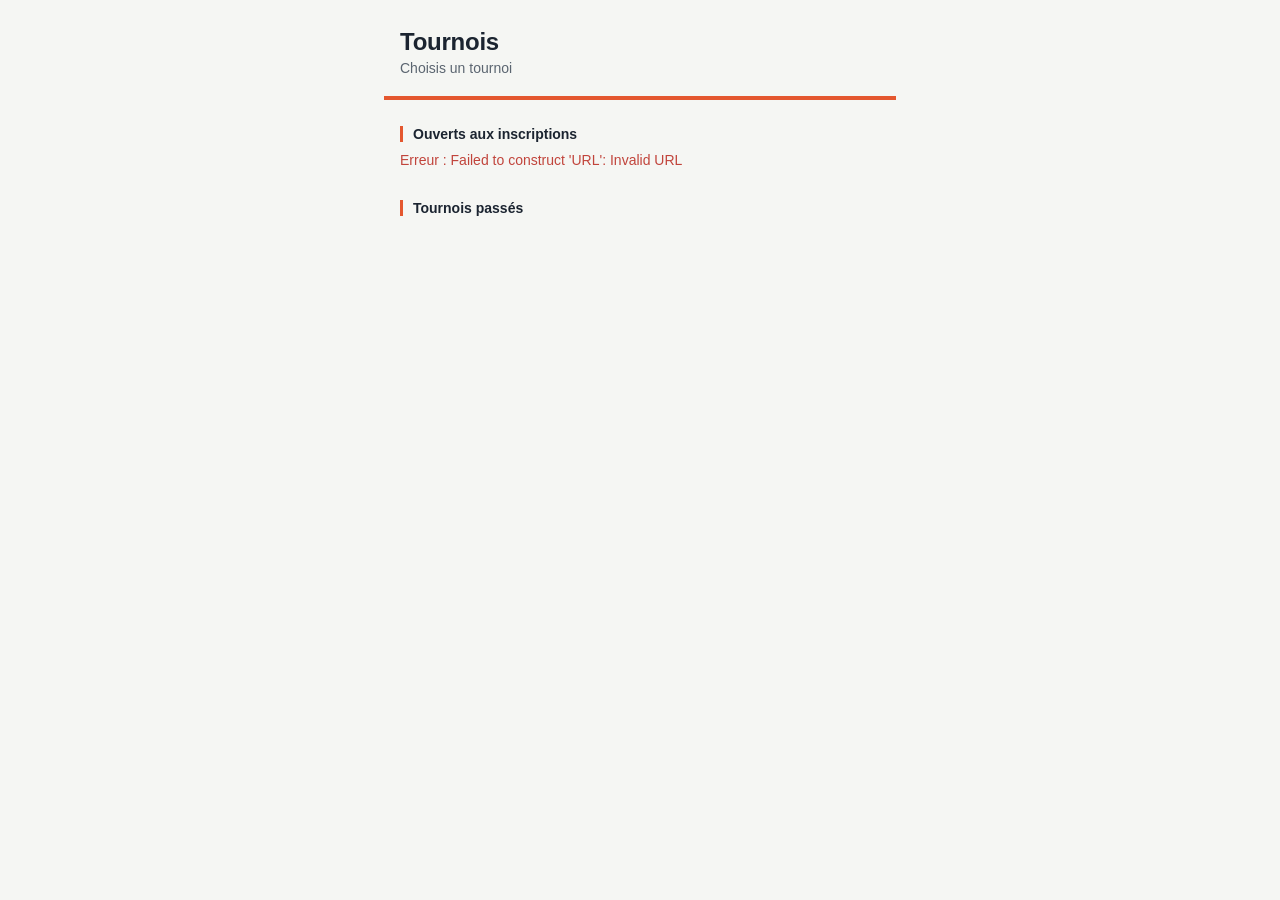
==== index.html @ 4fd27acc "Création du projet. Ajout des fichiers" ====
<!DOCTYPE html>
<html lang="fr">
<head>
<meta charset="UTF-8">
<meta name="viewport" content="width=device-width, initial-scale=1">
<title>Tournois</title>
<link rel="stylesheet" href="style.css">
</head>
<body>
<div class="page">
  <div class="topbar">
    <h1>Tournois</h1>
    <p class="sous-titre">Choisis un tournoi</p>
  </div>

  <div class="section-titre">Ouverts aux inscriptions</div>
  <div id="liste-ouverts"></div>

  <div class="section-titre" style="margin-top:32px">Tournois passés</div>
  <div id="liste-fermes"></div>
</div>

<script src="api.js"></script>
<script>
(async function () {
  try {
    const tournois = await apiGet('listTournois');
    const ouverts = tournois.filter(function (t) { return t.statut === 'Ouvert'; });
    const fermes = tournois.filter(function (t) { return t.statut !== 'Ouvert'; });
    remplir('liste-ouverts', ouverts, 'Aucun tournoi ouvert pour le moment.');
    remplir('liste-fermes', fermes, 'Aucun tournoi passé.');
  } catch (err) {
    document.getElementById('liste-ouverts').innerHTML =
      '<p class="sous-titre" style="color:var(--danger)">Erreur : ' + err.message + '</p>';
  }
})();

function remplir(id, tournois, texteVide) {
  const container = document.getElementById(id);
  container.innerHTML = '';
  if (tournois.length === 0) {
    container.innerHTML = '<p class="sous-titre">' + texteVide + '</p>';
    return;
  }
  tournois.forEach(function (t) {
    const a = document.createElement('a');
    a.className = 'carte-tournoi';
    a.href = 'tableau.html?tournoi=' + encodeURIComponent(t.nomTournoi);

    const titre = document.createElement('div');
    titre.className = 'carte-titre';
    titre.textContent = t.nomTournoi;

    const sous = document.createElement('div');
    sous.className = 'carte-sous';
    sous.textContent = t.ville;

    const date = document.createElement('div');
    date.className = 'carte-sous';
    date.textContent = t.date;

    a.appendChild(titre);
    a.appendChild(sous);
    a.appendChild(date);
    container.appendChild(a);
  });
}
</script>
</body>
</html>
---- style.css ----
:root{
  --bg:#F5F6F3;
  --ink:#1B2430;
  --ink-soft:#5B6570;
  --line:#DFE2DE;
  --accent:#E4572E;
  --accent-dark:#C1441F;
  --success:#2F8F5B;
  --success-bg:#E6F3EC;
  --danger:#C1443B;
  --danger-bg:#FBEAE8;
}
*{box-sizing:border-box}
body{
  background:var(--bg);
  color:var(--ink);
  font-family:-apple-system,BlinkMacSystemFont,'Segoe UI',Roboto,Arial,sans-serif;
  margin:0;
  padding:0 16px 48px;
}
.page{max-width:480px;margin:0 auto}
.topbar{margin:0 -16px 24px;padding:28px 16px 20px;border-bottom:4px solid var(--accent)}
h1{font-size:24px;font-weight:800;letter-spacing:-0.01em;margin:0 0 4px}
.sous-titre{color:var(--ink-soft);font-size:14px;margin:0}

.section-titre{font-weight:700;font-size:14px;color:var(--ink);border-left:3px solid var(--accent);padding-left:10px;margin:26px 0 10px}
.champ{margin-bottom:14px;overflow:hidden;transition:max-height .25s ease,opacity .2s ease;max-height:400px;opacity:1}
.champ.masque{max-height:0;opacity:0;margin:0;pointer-events:none}

input[type=text],input[type=number],input[type=date],input[type=url]{
  width:100%;padding:12px 14px;font-size:16px;border:1px solid var(--line);border-radius:10px;background:#fff;color:var(--ink);
}
input:focus{outline:2px solid var(--accent);outline-offset:1px}
select{width:100%;padding:12px 14px;font-size:16px;border:1px solid var(--line);border-radius:10px;background:#fff;color:var(--ink)}

.pills{display:flex;flex-wrap:wrap;gap:8px}
.pill{position:relative}
.pill input{position:absolute;opacity:0;width:100%;height:100%;margin:0;cursor:pointer}
.pill span{display:inline-block;padding:10px 16px;border:1px solid var(--line);border-radius:999px;font-size:14px;font-weight:600;color:var(--ink-soft);background:#fff;transition:background .15s,border-color .15s,color .15s}
.pill input:checked + span{background:var(--accent);border-color:var(--accent);color:#fff}
.pill input:focus-visible + span{outline:2px solid var(--accent);outline-offset:2px}

.requis{color:var(--accent)}

.principal{
  display:block;width:100%;box-sizing:border-box;padding:15px;margin-top:28px;
  background:var(--accent);color:#fff;border:none;border-radius:10px;font-size:16px;font-weight:700;
  text-align:center;text-decoration:none;cursor:pointer;
}
.principal:active{background:var(--accent-dark)}

#msg{margin-top:14px;padding:12px 14px;border-radius:10px;font-size:14px;font-weight:600;display:none}
#msg.ok{display:block;background:var(--success-bg);color:var(--success)}
#msg.err{display:block;background:var(--danger-bg);color:var(--danger)}

table{border-collapse:collapse;width:100%;margin-top:8px;font-size:13px}
th{text-align:left;color:var(--ink-soft);font-weight:600;padding:8px 6px;border-bottom:1px solid var(--line)}
td{padding:9px 6px;border-bottom:1px solid var(--line)}
.statut{padding:3px 10px;border-radius:999px;font-weight:700;font-size:12px}
.statut.ouvert{background:var(--success-bg);color:var(--success)}
.statut.ferme{background:var(--danger-bg);color:var(--danger)}

.barre-nav{display:flex;gap:8px;margin-bottom:18px}
.btn-nav{display:inline-flex;align-items:center;padding:8px 14px;border:1px solid var(--line);border-radius:8px;background:#fff;color:var(--ink);font-size:13px;font-weight:600;text-decoration:none;cursor:pointer}
.btn-nav:active{border-color:var(--accent)}

.carte-tournoi{display:block;padding:16px;border:1px solid var(--line);border-radius:10px;margin-bottom:10px;text-decoration:none;color:var(--ink)}
.carte-tournoi:active{border-color:var(--accent)}
.carte-titre{font-weight:700;font-size:16px}
.carte-sous{color:var(--ink-soft);font-size:13px;margin-top:2px}

.pill-info{display:inline-block;padding:8px 14px;border-radius:999px;background:#fff;border:1px solid var(--line);font-size:13px;font-weight:600;margin:0 8px 8px 0}

.ligne-covoit{padding:10px 0;border-bottom:1px solid var(--line)}
.ligne-covoit strong{display:block;font-size:14px}
.ligne-covoit .detail{color:var(--ink-soft);font-size:13px}
.badge-voiture{display:inline-block;margin-top:4px;padding:2px 10px;border-radius:999px;background:var(--success-bg);color:var(--success);font-size:12px;font-weight:700}
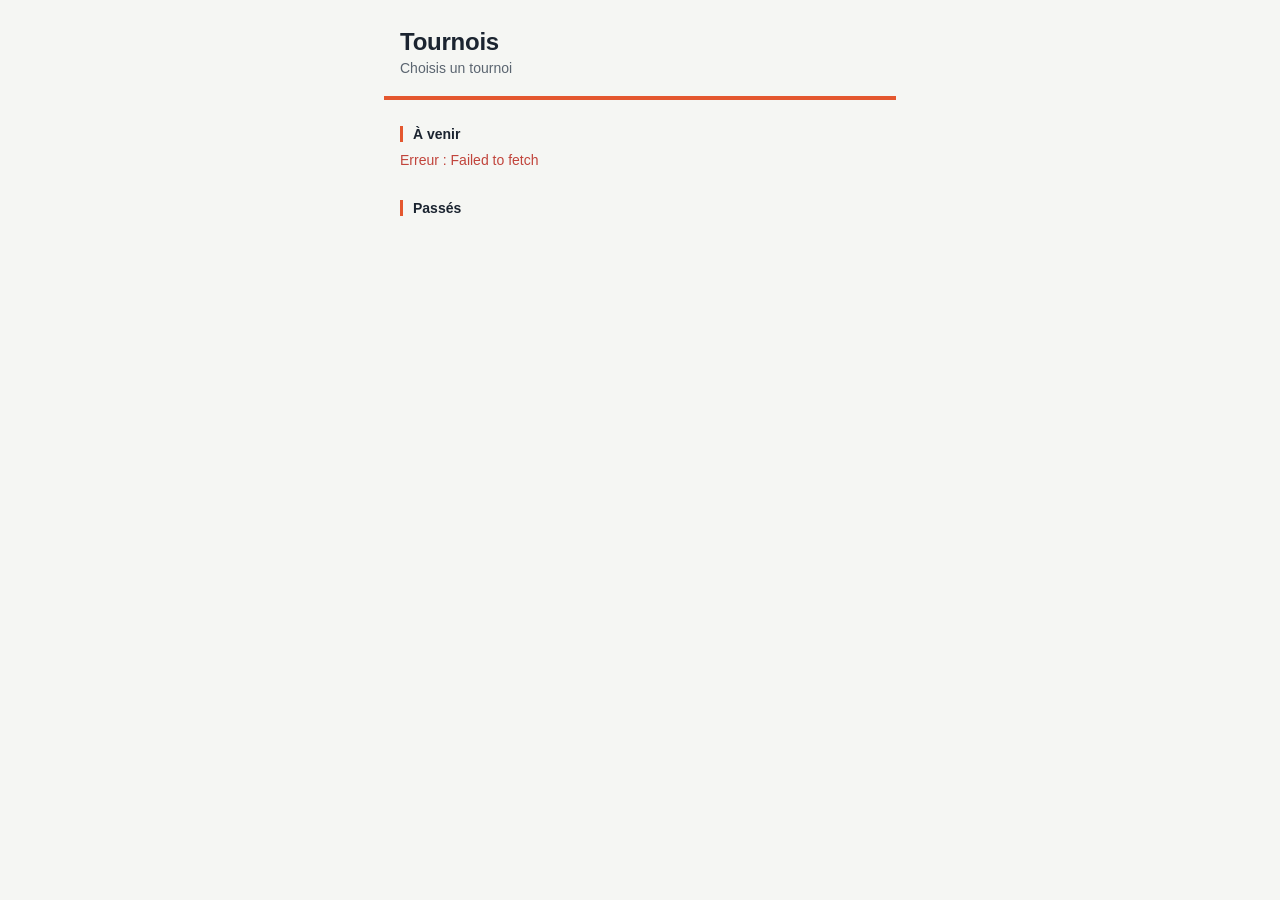
==== commit a1428a73: "Update index.html" ====
--- a/index.html
+++ b/index.html
@@ -13,29 +13,55 @@
     <p class="sous-titre">Choisis un tournoi</p>
   </div>
 
-  <div class="section-titre">Ouverts aux inscriptions</div>
-  <div id="liste-ouverts"></div>
+  <div class="section-titre">À venir</div>
+  <div id="liste-avenir"></div>
 
-  <div class="section-titre" style="margin-top:32px">Tournois passés</div>
-  <div id="liste-fermes"></div>
+  <div class="section-titre" style="margin-top:32px">Passés</div>
+  <div id="liste-passes"></div>
 </div>
 
 <script src="api.js"></script>
 <script>
+const BADGES = {
+  Ouvert: { classe: 'ouvert', texte: 'Ouvert' },
+  Bientot: { classe: 'bientot', texte: 'Inscription bientôt terminée' },
+  Ferme: { classe: 'ferme', texte: 'Inscription terminée' }
+};
+
 (async function () {
   try {
     const tournois = await apiGet('listTournois');
-    const ouverts = tournois.filter(function (t) { return t.statut === 'Ouvert'; });
-    const fermes = tournois.filter(function (t) { return t.statut !== 'Ouvert'; });
-    remplir('liste-ouverts', ouverts, 'Aucun tournoi ouvert pour le moment.');
-    remplir('liste-fermes', fermes, 'Aucun tournoi passé.');
+    const aujourdhui = new Date();
+    aujourdhui.setHours(0, 0, 0, 0);
+
+    const avenir = tournois.filter(function (t) { return !estPasse(t.date, aujourdhui); });
+    const passes = tournois.filter(function (t) { return estPasse(t.date, aujourdhui); });
+
+    remplir('liste-avenir', avenir, 'Aucun tournoi à venir pour le moment.', false);
+    remplir('liste-passes', passes, 'Aucun tournoi passé.', true);
   } catch (err) {
-    document.getElementById('liste-ouverts').innerHTML =
+    document.getElementById('liste-avenir').innerHTML =
       '<p class="sous-titre" style="color:var(--danger)">Erreur : ' + err.message + '</p>';
   }
 })();
 
-function remplir(id, tournois, texteVide) {
+function estPasse(dateStr, aujourdhui) {
+  if (!dateStr) return false;
+  const d = new Date(dateStr);
+  d.setHours(0, 0, 0, 0);
+  return d < aujourdhui;
+}
+
+function formatDateFr(dateStr) {
+  if (!dateStr) return '';
+  const d = new Date(dateStr);
+  const jj = String(d.getDate()).padStart(2, '0');
+  const mm = String(d.getMonth() + 1).padStart(2, '0');
+  const aaaa = d.getFullYear();
+  return jj + '/' + mm + '/' + aaaa;
+}
+
+function remplir(id, tournois, texteVide, passe) {
   const container = document.getElementById(id);
   container.innerHTML = '';
   if (tournois.length === 0) {
@@ -44,24 +70,40 @@
   }
   tournois.forEach(function (t) {
     const a = document.createElement('a');
-    a.className = 'carte-tournoi';
+    a.className = 'carte-tournoi' + (passe ? ' passe' : '');
     a.href = 'tableau.html?tournoi=' + encodeURIComponent(t.nomTournoi);
+
+    const header = document.createElement('div');
+    header.className = 'carte-header';
 
     const titre = document.createElement('div');
     titre.className = 'carte-titre';
     titre.textContent = t.nomTournoi;
+    header.appendChild(titre);
 
-    const sous = document.createElement('div');
-    sous.className = 'carte-sous';
-    sous.textContent = t.ville;
+    const badgeInfo = BADGES[t.statut] || BADGES.Ferme;
+    const badge = document.createElement('span');
+    badge.className = 'badge-statut ' + badgeInfo.classe;
+    badge.textContent = badgeInfo.texte;
+    header.appendChild(badge);
+
+    a.appendChild(header);
 
     const date = document.createElement('div');
     date.className = 'carte-sous';
-    date.textContent = t.date;
+    date.textContent = formatDateFr(t.date);
+    a.appendChild(date);
 
-    a.appendChild(titre);
-    a.appendChild(sous);
-    a.appendChild(date);
+    const lieu = document.createElement('div');
+    lieu.className = 'carte-sous';
+    lieu.textContent = t.ville;
+    a.appendChild(lieu);
+
+    const reponses = document.createElement('div');
+    reponses.className = 'carte-sous';
+    reponses.textContent = t.nbReponses + ' réponse(s)';
+    a.appendChild(reponses);
+
     container.appendChild(a);
   });
 }
--- a/style.css
+++ b/style.css
@@ -9,6 +9,8 @@
   --success-bg:#E6F3EC;
   --danger:#C1443B;
   --danger-bg:#FBEAE8;
+  --warning:#B8730A;
+  --warning-bg:#FBF0DE;
 }
 *{box-sizing:border-box}
 body{
@@ -66,8 +68,15 @@
 
 .carte-tournoi{display:block;padding:16px;border:1px solid var(--line);border-radius:10px;margin-bottom:10px;text-decoration:none;color:var(--ink)}
 .carte-tournoi:active{border-color:var(--accent)}
+.carte-tournoi.passe{opacity:.55;filter:grayscale(70%)}
+.carte-header{display:flex;justify-content:space-between;align-items:flex-start;gap:10px}
 .carte-titre{font-weight:700;font-size:16px}
 .carte-sous{color:var(--ink-soft);font-size:13px;margin-top:2px}
+
+.badge-statut{flex-shrink:0;padding:3px 10px;border-radius:999px;font-weight:700;font-size:12px;white-space:nowrap}
+.badge-statut.ouvert{background:var(--success-bg);color:var(--success)}
+.badge-statut.bientot{background:var(--warning-bg);color:var(--warning)}
+.badge-statut.ferme{background:var(--danger-bg);color:var(--danger)}
 
 .pill-info{display:inline-block;padding:8px 14px;border-radius:999px;background:#fff;border:1px solid var(--line);font-size:13px;font-weight:600;margin:0 8px 8px 0}
 
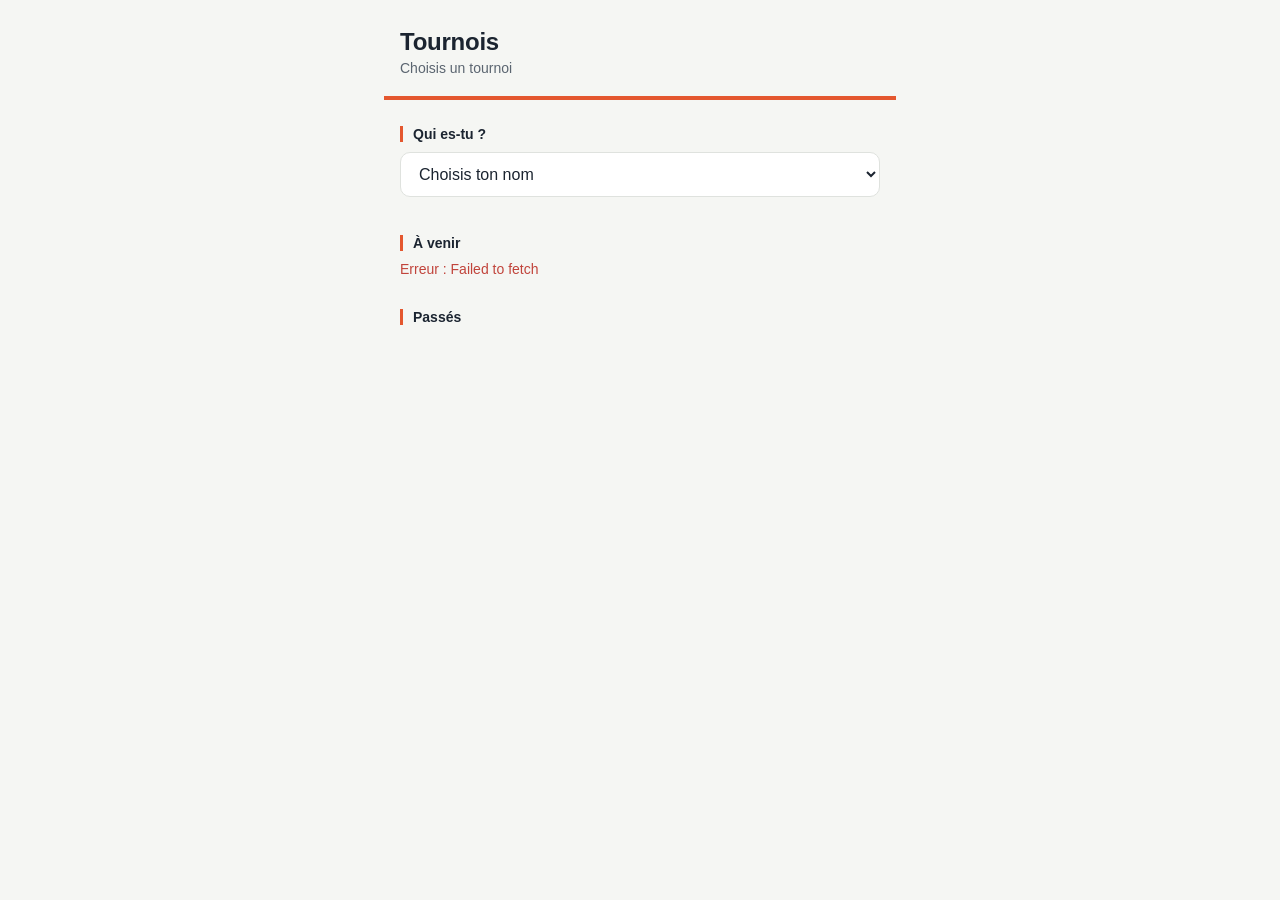
==== commit 9390ae73: "Rajout du choix du nom dans la première page. Rajout des incones dans le choix du tournois de chaque" ====
--- a/index.html
+++ b/index.html
@@ -13,6 +13,10 @@
     <p class="sous-titre">Choisis un tournoi</p>
   </div>
 
+  <div class="section-titre">Qui es-tu ?</div>
+  <select id="select-moi" class="select-moi"><option value="">Choisis ton nom</option></select>
+  <p class="sous-titre" id="info-moi"></p>
+
   <div class="section-titre">À venir</div>
   <div id="liste-avenir"></div>
 
@@ -28,22 +32,113 @@
   Ferme: { classe: 'ferme', texte: 'Inscription terminée' }
 };
 
+const CLE_MOI = 'covoitMoi';
+let MOI = '';
+try { MOI = localStorage.getItem(CLE_MOI) || ''; } catch (e) { /* stockage indisponible */ }
+let TOURNOIS = [];
+let ROSTER = [];
+let MES_INSCRIPTIONS = null; // null = inconnu, sinon { nomTournoi: inscription }
+
 (async function () {
   try {
-    const tournois = await apiGet('listTournois');
-    const aujourdhui = new Date();
-    aujourdhui.setHours(0, 0, 0, 0);
-
-    const avenir = tournois.filter(function (t) { return !estPasse(t.date, aujourdhui); });
-    const passes = tournois.filter(function (t) { return estPasse(t.date, aujourdhui); });
-
-    remplir('liste-avenir', avenir, 'Aucun tournoi à venir pour le moment.', false);
-    remplir('liste-passes', passes, 'Aucun tournoi passé.', true);
+    const res = await Promise.all([
+      apiGet('listTournois'),
+      apiGet('getRoster').catch(function () { return []; })
+    ]);
+    TOURNOIS = res[0];
+    ROSTER = res[1];
+    remplirSelectMoi();
+    await chargerMesInscriptions();
+    afficherTournois();
   } catch (err) {
     document.getElementById('liste-avenir').innerHTML =
       '<p class="sous-titre" style="color:var(--danger)">Erreur : ' + err.message + '</p>';
   }
 })();
+
+function afficherTournois() {
+  const aujourdhui = new Date();
+  aujourdhui.setHours(0, 0, 0, 0);
+
+  const avenir = TOURNOIS.filter(function (t) { return !estPasse(t.date, aujourdhui); });
+  const passes = TOURNOIS.filter(function (t) { return estPasse(t.date, aujourdhui); });
+
+  remplir('liste-avenir', avenir, 'Aucun tournoi à venir pour le moment.', false);
+  remplir('liste-passes', passes, 'Aucun tournoi passé.', true);
+}
+
+// Liste "Qui es-tu ?" : le nom choisi est mémorisé sur l'appareil (repris sur les autres pages)
+function remplirSelectMoi() {
+  const select = document.getElementById('select-moi');
+  ROSTER.forEach(function (p) {
+    const o = document.createElement('option');
+    o.value = p.prenom + ' ' + p.nom;
+    o.textContent = o.value;
+    select.appendChild(o);
+  });
+  const connu = ROSTER.some(function (p) { return p.prenom + ' ' + p.nom === MOI; });
+  if (!connu) MOI = '';
+  select.value = MOI;
+
+  select.onchange = async function () {
+    MOI = select.value;
+    try { localStorage.setItem(CLE_MOI, MOI); } catch (e) { /* stockage indisponible */ }
+    await chargerMesInscriptions();
+    afficherTournois();
+  };
+}
+
+// Récupère, en un seul appel, toutes les inscriptions de la personne choisie
+async function chargerMesInscriptions() {
+  const info = document.getElementById('info-moi');
+  info.textContent = '';
+  MES_INSCRIPTIONS = null;
+
+  const p = ROSTER.find(function (r) { return r.prenom + ' ' + r.nom === MOI; });
+  if (!p) return;
+  try {
+    const liste = await apiGet('getMesInscriptions', { nom: p.nom, prenom: p.prenom });
+    MES_INSCRIPTIONS = {};
+    liste.forEach(function (r) { MES_INSCRIPTIONS[r.tournoi] = r; });
+  } catch (err) {
+    info.textContent = 'Impossible de charger tes inscriptions : ' + err.message;
+  }
+}
+
+// Bandeau "ma situation" d'une carte : inscrit(e) ou non, puis le résumé de mes choix
+function construireBlocMoi(t) {
+  if (!MOI || MES_INSCRIPTIONS === null) return null;
+  const r = MES_INSCRIPTIONS[t.nomTournoi];
+
+  const bloc = document.createElement('div');
+  bloc.className = 'carte-moi';
+
+  const statut = document.createElement('span');
+  statut.className = 'statut-carte ' + (r ? 'inscrit' : 'non-inscrit');
+  statut.textContent = r ? '✓ Inscrit(e)' : 'Pas inscrit(e)';
+  bloc.appendChild(statut);
+  if (!r) return bloc;
+
+  const PRESENCE = { 'Je joue': '✅ Je joue', 'Je supporte': '📣 Je supporte', 'Je ne viens pas': '❌ Je ne viens pas' };
+  const LUNCH = { 'Oui végé': '🥗 Lunchpack végé', 'Oui non végé': '🥪 Lunchpack carné' };
+  const REPAS = { 'Oui végé': '🥗 Repas du soir végé', 'Oui non végé': '🍽️ Repas du soir carné' };
+
+  const puces = [];
+  if (PRESENCE[r.presence]) puces.push(PRESENCE[r.presence]);
+  if (LUNCH[r.lunchpack]) puces.push(LUNCH[r.lunchpack]);
+  if (REPAS[r.repasSoir]) puces.push(REPAS[r.repasSoir]);
+  if (r.logement) puces.push('🛏️ ' + String(r.logement).replace(/ soir/g, ''));
+  if (r.covoitAller === true || r.covoitRetour === true) puces.push('🚗 Covoit');
+
+  puces.forEach(function (texte) {
+    const s = document.createElement('span');
+    s.className = 'chip-moi';
+    s.textContent = texte;
+    bloc.appendChild(s);
+  });
+  return bloc;
+}
+
 
 function estPasse(dateStr, aujourdhui) {
   if (!dateStr) return false;
@@ -104,6 +199,9 @@
     reponses.textContent = t.nbReponses + ' réponse(s)';
     a.appendChild(reponses);
 
+    const blocMoi = construireBlocMoi(t);
+    if (blocMoi) a.appendChild(blocMoi);
+
     container.appendChild(a);
   });
 }
--- a/style.css
+++ b/style.css
@@ -84,3 +84,48 @@
 .ligne-covoit strong{display:block;font-size:14px}
 .ligne-covoit .detail{color:var(--ink-soft);font-size:13px}
 .badge-voiture{display:inline-block;margin-top:4px;padding:2px 10px;border-radius:999px;background:var(--success-bg);color:var(--success);font-size:12px;font-weight:700}
+.pill-info.cliquable{cursor:pointer;border-color:var(--accent);color:var(--accent)}
+.pill-info.cliquable.ouvert{background:var(--accent);color:#fff}
+
+.liste-equipe{display:none;margin:0 0 14px;padding:12px;border:1px solid var(--line);border-radius:10px;background:#fff}
+.liste-equipe.ouvert{display:block}
+.liste-equipe .colonnes{display:grid;grid-template-columns:1fr 1fr;gap:6px 16px}
+.liste-equipe .groupe-titre{grid-column:1 / -1;font-size:12px;font-weight:700;color:var(--ink-soft);margin-top:8px}
+.liste-equipe .groupe-titre:first-child{margin-top:0}
+.liste-equipe .joueur{font-size:14px}
+
+.liste-equipe .entete-groupe{display:flex;justify-content:space-between;font-size:13px;font-weight:700;margin:12px 0 6px;padding-bottom:4px;border-bottom:1px solid var(--line)}
+.liste-equipe .entete-groupe:first-child{margin-top:0}
+.liste-equipe .entete-groupe .sous-total{color:var(--accent)}
+.liste-equipe .total-ligne{margin-top:12px;padding-top:8px;border-top:2px solid var(--ink);font-size:13px;font-weight:700;text-align:right}
+
+.ligne-covoit-liste{display:flex;justify-content:space-between;align-items:center;gap:8px;padding:7px 0;font-size:14px;border-bottom:1px solid var(--line)}
+.ligne-covoit-liste.reserve{opacity:.4}
+
+.titre-ligne{display:flex;justify-content:space-between;align-items:center;gap:8px;margin:26px 0 10px}
+.titre-ligne .section-titre{margin:0}
+a.btn-mini{display:inline-block;text-decoration:none}
+.boutons-moi{display:flex;flex-wrap:wrap;gap:8px;margin:12px 0 0}
+.boutons-moi .principal{flex:1;min-width:150px;margin-top:0;padding:12px}
+.principal.secondaire{background:#fff;color:var(--accent);border:1px solid var(--accent)}
+.principal.inactif{opacity:.5;pointer-events:none}
+.statut-moi{margin:12px 0 0;font-size:14px;font-weight:600}
+.statut-moi.inscrit{color:var(--success)}
+.statut-moi.non-inscrit{color:var(--ink-soft)}
+.pill-info.moi{background:var(--success-bg);border-color:var(--success);color:var(--success)}
+.pill-info.moi::before{content:'✓ '}
+.resume-covoit{margin:0 0 12px;padding:10px 12px;border-radius:10px;background:var(--success-bg);color:var(--success);font-size:13px;font-weight:600}
+.champ.champ-cible{outline:2px solid var(--accent);outline-offset:4px;border-radius:10px}
+.badge-conducteur{display:inline-flex;align-items:center;gap:5px;padding:2px 10px;border-radius:999px;background:var(--success-bg);color:var(--success);font-size:12px;font-weight:700;white-space:nowrap}
+.badge-conducteur.complet{background:var(--danger-bg);color:var(--danger)}
+.note-liste{margin-top:12px;font-size:12px;color:var(--ink-soft)}
+
+.btn-mini{padding:5px 12px;border:1px solid var(--accent);border-radius:8px;background:#fff;color:var(--accent);font-size:12px;font-weight:700;cursor:pointer;white-space:nowrap}
+.btn-mini:active{background:var(--accent);color:#fff}
+.select-moi{margin-bottom:12px}
+
+.carte-moi{margin-top:10px;padding-top:10px;border-top:1px solid var(--line);display:flex;flex-wrap:wrap;align-items:center;gap:6px}
+.statut-carte{font-size:12px;font-weight:700;margin-right:4px}
+.statut-carte.inscrit{color:var(--success)}
+.statut-carte.non-inscrit{color:var(--ink-soft)}
+.chip-moi{padding:3px 10px;border-radius:999px;background:var(--success-bg);color:var(--success);font-size:12px;font-weight:600;white-space:nowrap}
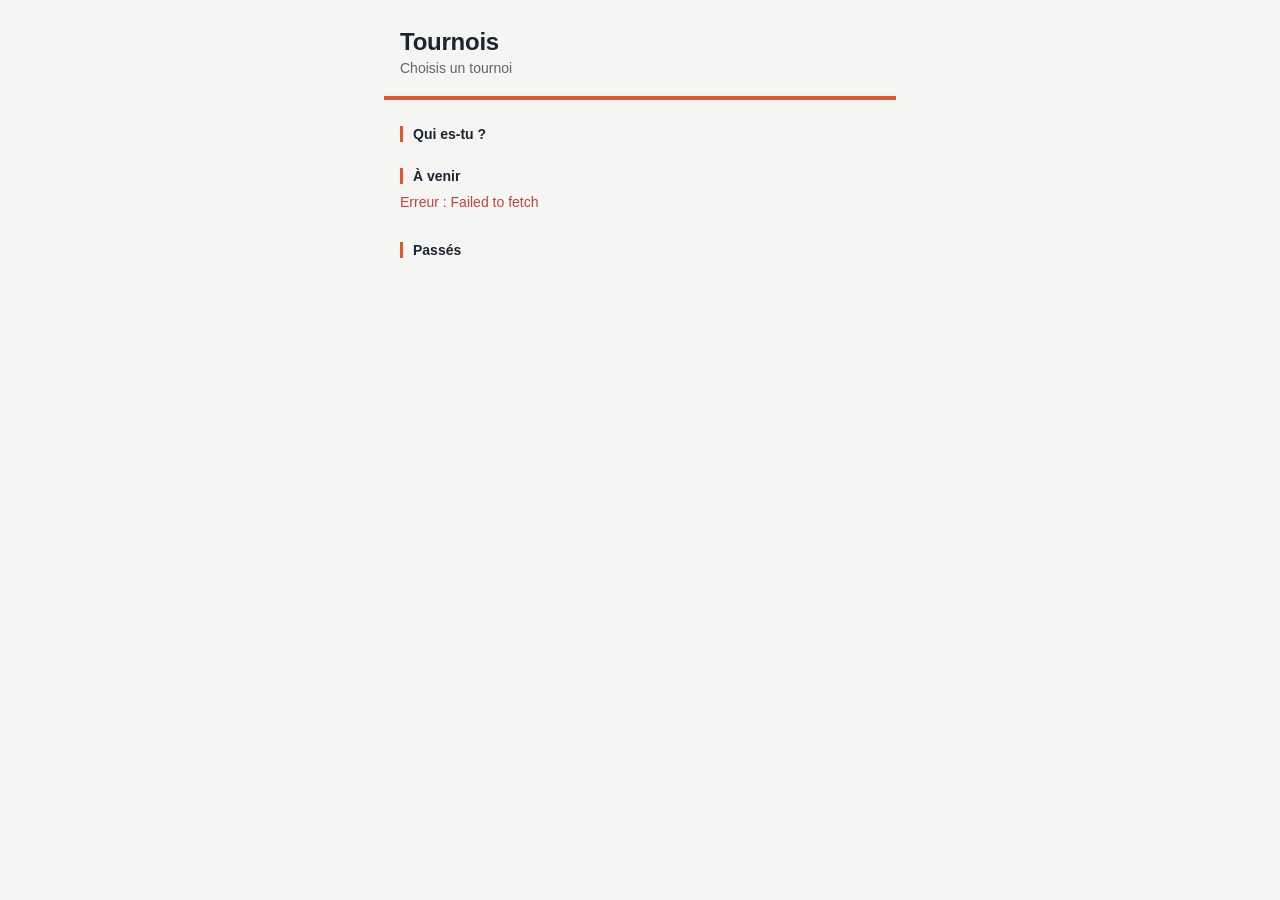
==== commit 5d95d840: "correction du nom affiché sur le tournois, correction du incrit pas inscrit, correction du champs no" ====
--- a/index.html
+++ b/index.html
@@ -14,7 +14,7 @@
   </div>
 
   <div class="section-titre">Qui es-tu ?</div>
-  <select id="select-moi" class="select-moi"><option value="">Choisis ton nom</option></select>
+  <div id="choix-moi" class="select-moi"></div>
   <p class="sous-titre" id="info-moi"></p>
 
   <div class="section-titre">À venir</div>
@@ -25,6 +25,7 @@
 </div>
 
 <script src="api.js"></script>
+<script src="choix-nom.js"></script>
 <script>
 const BADGES = {
   Ouvert: { classe: 'ouvert', texte: 'Ouvert' },
@@ -67,25 +68,21 @@
   remplir('liste-passes', passes, 'Aucun tournoi passé.', true);
 }
 
-// Liste "Qui es-tu ?" : le nom choisi est mémorisé sur l'appareil (repris sur les autres pages)
+// Champ "Qui es-tu ?" : le nom choisi est mémorisé sur l'appareil (repris sur les autres pages)
 function remplirSelectMoi() {
-  const select = document.getElementById('select-moi');
-  ROSTER.forEach(function (p) {
-    const o = document.createElement('option');
-    o.value = p.prenom + ' ' + p.nom;
-    o.textContent = o.value;
-    select.appendChild(o);
+  const connu = ROSTER.find(function (p) { return p.prenom + ' ' + p.nom === MOI; });
+  if (!connu) MOI = '';
+
+  const choix = creerChoixNom(document.getElementById('choix-moi'), ROSTER, {
+    placeholder: 'Choisis ton nom',
+    onChange: async function (p) {
+      MOI = p ? p.prenom + ' ' + p.nom : '';
+      try { localStorage.setItem(CLE_MOI, MOI); } catch (e) { /* stockage indisponible */ }
+      await chargerMesInscriptions();
+      afficherTournois();
+    }
   });
-  const connu = ROSTER.some(function (p) { return p.prenom + ' ' + p.nom === MOI; });
-  if (!connu) MOI = '';
-  select.value = MOI;
-
-  select.onchange = async function () {
-    MOI = select.value;
-    try { localStorage.setItem(CLE_MOI, MOI); } catch (e) { /* stockage indisponible */ }
-    await chargerMesInscriptions();
-    afficherTournois();
-  };
+  if (connu) choix.choisir(connu);
 }
 
 // Récupère, en un seul appel, toutes les inscriptions de la personne choisie
@@ -105,26 +102,36 @@
   }
 }
 
-// Bandeau "ma situation" d'une carte : inscrit(e) ou non, puis le résumé de mes choix
+// Bandeau "ma situation" d'une carte : ma présence en toutes lettres, puis le résumé de mes choix
 function construireBlocMoi(t) {
   if (!MOI || MES_INSCRIPTIONS === null) return null;
   const r = MES_INSCRIPTIONS[t.nomTournoi];
 
+  const PRESENCE = {
+    'Je joue': { texte: '✅ Je joue', classe: 'inscrit' },
+    'Je supporte': { texte: '📣 Je supporte', classe: 'inscrit' },
+    'Je ne viens pas': { texte: '❌ Je suis absent(e)', classe: 'absent' }
+  };
+  const LUNCH = { 'Oui végé': '🥗 Lunchpack végé', 'Oui non végé': '🥪 Lunchpack carné' };
+  const REPAS = { 'Oui végé': '🥗 Repas du soir végé', 'Oui non végé': '🍽️ Repas du soir carné' };
+
   const bloc = document.createElement('div');
   bloc.className = 'carte-moi';
 
   const statut = document.createElement('span');
-  statut.className = 'statut-carte ' + (r ? 'inscrit' : 'non-inscrit');
-  statut.textContent = r ? '✓ Inscrit(e)' : 'Pas inscrit(e)';
+  if (!r) {
+    statut.className = 'statut-carte non-inscrit';
+    statut.textContent = 'Pas de réponse';
+    bloc.appendChild(statut);
+    return bloc;
+  }
+
+  const p = PRESENCE[r.presence] || { texte: r.presence || '', classe: 'inscrit' };
+  statut.className = 'statut-carte ' + p.classe;
+  statut.textContent = p.texte;
   bloc.appendChild(statut);
-  if (!r) return bloc;
-
-  const PRESENCE = { 'Je joue': '✅ Je joue', 'Je supporte': '📣 Je supporte', 'Je ne viens pas': '❌ Je ne viens pas' };
-  const LUNCH = { 'Oui végé': '🥗 Lunchpack végé', 'Oui non végé': '🥪 Lunchpack carné' };
-  const REPAS = { 'Oui végé': '🥗 Repas du soir végé', 'Oui non végé': '🍽️ Repas du soir carné' };
 
   const puces = [];
-  if (PRESENCE[r.presence]) puces.push(PRESENCE[r.presence]);
   if (LUNCH[r.lunchpack]) puces.push(LUNCH[r.lunchpack]);
   if (REPAS[r.repasSoir]) puces.push(REPAS[r.repasSoir]);
   if (r.logement) puces.push('🛏️ ' + String(r.logement).replace(/ soir/g, ''));
@@ -156,6 +163,19 @@
   return jj + '/' + mm + '/' + aaaa;
 }
 
+// Titre d'une carte : "Ville - Équipe Homme", "Ville - Équipe Femme" ou "Ville - Équipe Homme / Femme"
+// (gars A ou gars B => Homme ; fille => Femme)
+function titreTournoi(t) {
+  const eq = String(t.equipesEngagees || '');
+  const homme = /gars/i.test(eq);
+  const femme = /fille/i.test(eq);
+  let equipe = '';
+  if (homme && femme) equipe = 'Équipe Homme / Femme';
+  else if (homme) equipe = 'Équipe Homme';
+  else if (femme) equipe = 'Équipe Femme';
+  return (t.ville || t.nomTournoi) + (equipe ? ' - ' + equipe : '');
+}
+
 function remplir(id, tournois, texteVide, passe) {
   const container = document.getElementById(id);
   container.innerHTML = '';
@@ -171,10 +191,16 @@
     const header = document.createElement('div');
     header.className = 'carte-header';
 
+    const blocTitre = document.createElement('div');
     const titre = document.createElement('div');
     titre.className = 'carte-titre';
-    titre.textContent = t.nomTournoi;
-    header.appendChild(titre);
+    titre.textContent = titreTournoi(t);
+    blocTitre.appendChild(titre);
+    const nom = document.createElement('div');
+    nom.className = 'carte-nom';
+    nom.textContent = t.nomTournoi;
+    blocTitre.appendChild(nom);
+    header.appendChild(blocTitre);
 
     const badgeInfo = BADGES[t.statut] || BADGES.Ferme;
     const badge = document.createElement('span');
@@ -189,11 +215,6 @@
     date.textContent = formatDateFr(t.date);
     a.appendChild(date);
 
-    const lieu = document.createElement('div');
-    lieu.className = 'carte-sous';
-    lieu.textContent = t.ville;
-    a.appendChild(lieu);
-
     const reponses = document.createElement('div');
     reponses.className = 'carte-sous';
     reponses.textContent = t.nbReponses + ' réponse(s)';
--- a/style.css
+++ b/style.css
@@ -129,3 +129,17 @@
 .statut-carte.inscrit{color:var(--success)}
 .statut-carte.non-inscrit{color:var(--ink-soft)}
 .chip-moi{padding:3px 10px;border-radius:999px;background:var(--success-bg);color:var(--success);font-size:12px;font-weight:600;white-space:nowrap}
+
+.carte-nom{font-size:12px;color:var(--ink-soft);margin-top:2px}
+.statut-carte.absent{color:var(--danger)}
+
+.choix-nom{position:relative}
+.choix-liste{display:none;position:absolute;left:0;right:0;top:100%;margin-top:4px;z-index:30;max-height:240px;overflow-y:auto;background:#fff;border:1px solid var(--line);border-radius:10px;box-shadow:0 6px 18px rgba(27,36,48,.12)}
+.choix-liste.ouvert{display:block}
+.choix-item{padding:10px 14px;font-size:15px;cursor:pointer;border-bottom:1px solid var(--line)}
+.choix-item:last-child{border-bottom:none}
+.choix-item:hover,.choix-item.actif{background:var(--bg)}
+.choix-item.choisi{color:var(--accent)}
+.choix-item b{color:var(--accent-dark);font-weight:800}
+.choix-vide{padding:10px 14px;font-size:14px;color:var(--ink-soft)}
+#roster-wrap.champ{overflow:visible}
